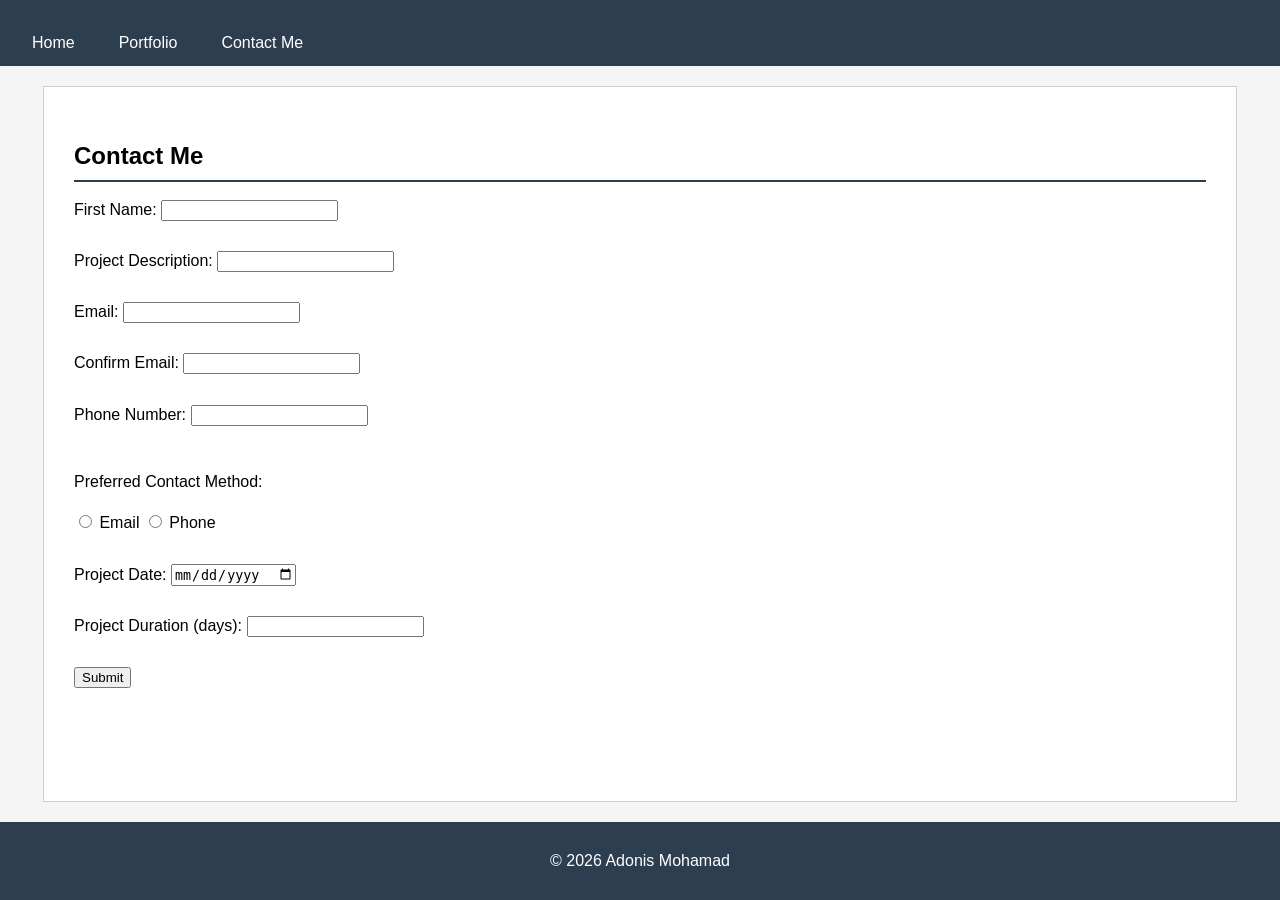
==== contactme.html @ 0c34d4f8 "Add files via upload" ====
<!DOCTYPE html>
<html lang="en">
<head>
  <meta charset="UTF-8">
  <title>Contact Me</title>

  <!-- Link to the external CSS file -->
  <link rel="stylesheet" href="style.css">

  <!-- Link to the external JavaScript file -->
  <script src="script.js" defer></script>
</head>
<body>

  <!-- Header with navigation bar -->
  <header class="main-header">
    <nav>
      <ul>
        <!-- Navigation links to the three pages -->
        <li><a href="home.html">Home</a></li>
        <li><a href="portfolio.html">Portfolio</a></li>
        <li><a href="contactme.html">Contact Me</a></li>
      </ul>
    </nav>
  </header>

  <!-- Main content of the page -->
  <main>

    <!-- Contact form section -->
    <section id="contact-me">
      <h2>Contact Me</h2>

      <!-- Form starts here -->
      <form id="contactForm" onsubmit="return validateform()"> 

        <!-- First name input -->
        <label for="firstname">First Name:</label>
        <input type="text" id="firstname" name="firstname">

        <br><br>

        <!-- Description input -->
        <label for="description">Project Description:</label>
        <input type="text" id="description" name="description">

        <br><br>
        
        <!-- Email input -->
        <label for="email">Email:</label>
        <input type="email" id="email" name="email">

        <br><br>

        <!-- Confirm email input -->
        <label for="confirmemail">Confirm Email:</label>
        <input type="email" id="confirmemail" name="confirmemail">

        <br><br>

        <!-- Phone number input -->
        <label for="phone">Phone Number:</label>
        <input type="tel" id="phone" name="phone">

        <br><br>

        <!-- Preferred contact method -->
        <p>Preferred Contact Method:</p>

        <label>
          <input type="radio" name="contactmethod" value="email"> Email
        </label>

        <label>
          <input type="radio" name="contactmethod" value="phone"> Phone
        </label>

        <br><br>

        <!-- Project date input -->
        <label for="date">Project Date:</label>
        <input type="date" id="projectdate" name="date">

        <br><br>

        <!-- Project duration input -->
        <label for="duration">Project Duration (days):</label>
        <input type="number" id="duration" name="duration">

        <br><br>

        <!-- Submit button -->
        <input type="submit" id="submit" value="Submit">

      </form>

    </section>

  </main>

  <!-- Footer at the bottom of the page -->
  <footer>
    <p>&copy; 2026 Adonis Mohamad</p>
  </footer>


  
</body>
</html>
---- style.css ----
body {
    font-family: Arial, sans-serif;
    margin: 0px;
    padding: 0px;
    line-height: 1.6;
    background-color: #f5f5f5;

    min-height: 100vh;        /* makes page as tall as the screen */
    display: flex;            /* enables layout control */
    flex-direction: column;   /* stacks header, main, footer */
}

.main-header {
    background-color: #2c3e50;
    color: white;
    padding: 10px 20px;

}

nav {
    margin-top: 20px;
}


nav ul {
    list-style-type: none;
    display: flex;
    flex-wrap: wrap;
    justify-content: flex-start;
    align-items: center;
    margin: 0;
    padding: 0;

}

nav ul li {
    margin-right: 20px;
}

nav ul li a {
    color: white;
    text-decoration: none;
    padding: 8px 12px;

}

nav ul li a:hover {
    background-color: #34495e;
    border-radius: 4px;
}



main {
    width: 90%;
    max-width: 1000%;
    margin: 20px auto;
    padding: 20px;
    background-color: white;
    border: 1px solid #ccc;

    flex: 1;   /* pushes the footer to the bottom */
}

footer {
    text-align: center;
    padding: 10px;
    background-color: #2c3e50;
    color: white;
}


section {
    margin-bottom: 30px;      /* space between sections */
}

section h2 {
    border-bottom: 2px solid #2c3e50;
    padding-bottom: 5px;
    margin-bottom: 15px;
}


.project {
    border: 1px solid #ccc;
    padding: 15px;
    margin-bottom: 20px;
}


@media (max-width: 600px) {

    nav ul {
        flex-direction: column;   
        align-items: flex-start;
    }

    nav ul li {
        margin-bottom: 10px;      
    }

    main {
        width: 95%;               /* use more screen space */
        padding: 15px;
    }
}
#education,
#work-experience,
#skills,
#projects,
#interests,
#contact-me {
    padding: 10px;
}

.skill-logo {
    width: 30px;
    height: 30px;
    object-fit: contain;
    vertical-align: middle;
    margin-left: 10px;
}
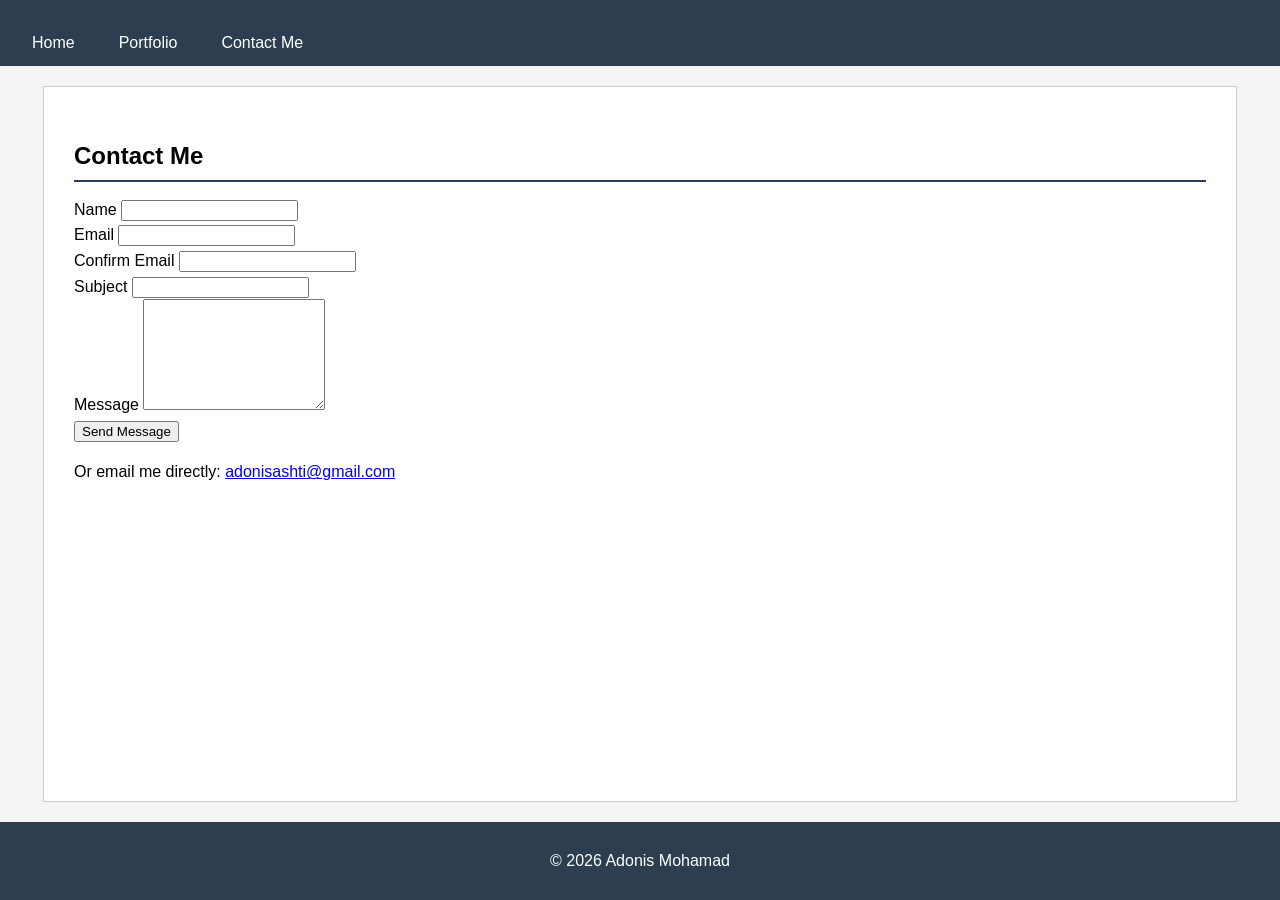
==== commit 825aa688: "Update contactme.html" ====
--- a/contactme.html
+++ b/contactme.html
@@ -17,7 +17,7 @@
     <nav>
       <ul>
         <!-- Navigation links to the three pages -->
-        <li><a href="home.html">Home</a></li>
+        <li><a href="index.html">Home</a></li>
         <li><a href="portfolio.html">Portfolio</a></li>
         <li><a href="contactme.html">Contact Me</a></li>
       </ul>
@@ -32,68 +32,57 @@
       <h2>Contact Me</h2>
 
       <!-- Form starts here -->
-      <form id="contactForm" onsubmit="return validateform()"> 
+      <form id="contactForm" onsubmit="return validateform()">
 
-        <!-- First name input -->
-        <label for="firstname">First Name:</label>
-        <input type="text" id="firstname" name="firstname">
+    <div class="form-row">
 
-        <br><br>
+        <div class="form-group">
+            <label for="firstname">Name</label>
+            <input type="text" id="firstname" name="firstname" required>
+        </div>
 
-        <!-- Description input -->
-        <label for="description">Project Description:</label>
-        <input type="text" id="description" name="description">
+        <div class="form-group">
+            <label for="email">Email</label>
+            <input type="email" id="email" name="email" required>
+        </div>
 
-        <br><br>
-        
-        <!-- Email input -->
-        <label for="email">Email:</label>
-        <input type="email" id="email" name="email">
+    </div>
 
-        <br><br>
 
-        <!-- Confirm email input -->
-        <label for="confirmemail">Confirm Email:</label>
-        <input type="email" id="confirmemail" name="confirmemail">
+    <div class="form-row">
 
-        <br><br>
+        <div class="form-group">
+            <label for="confirmemail">Confirm Email</label>
+            <input type="email" id="confirmemail" name="confirmemail" required>
+        </div>
 
-        <!-- Phone number input -->
-        <label for="phone">Phone Number:</label>
-        <input type="tel" id="phone" name="phone">
+        <div class="form-group">
+            <label for="subject">Subject</label>
+            <input type="text" id="subject" name="subject" required>
+        </div>
 
-        <br><br>
+    </div>
 
-        <!-- Preferred contact method -->
-        <p>Preferred Contact Method:</p>
 
-        <label>
-          <input type="radio" name="contactmethod" value="email"> Email
-        </label>
+    <div class="form-group">
+        <label for="message">Message</label>
+        <textarea id="message" name="message" rows="7" required></textarea>
+    </div>
 
-        <label>
-          <input type="radio" name="contactmethod" value="phone"> Phone
-        </label>
 
-        <br><br>
+    <button type="submit" class="send-button">
+        Send Message
+    </button>
 
-        <!-- Project date input -->
-        <label for="date">Project Date:</label>
-        <input type="date" id="projectdate" name="date">
+</form>
 
-        <br><br>
+<p class="contact-email">
+    Or email me directly:
+    <a href="mailto:adonisashti@gmail.com">adonisashti@gmail.com</a>
+</p>
 
-        <!-- Project duration input -->
-        <label for="duration">Project Duration (days):</label>
-        <input type="number" id="duration" name="duration">
 
-        <br><br>
-
-        <!-- Submit button -->
-        <input type="submit" id="submit" value="Submit">
-
-      </form>
-
+      
     </section>
 
   </main>
@@ -106,4 +95,4 @@
 
   
 </body>
-</html>+</html>
--- a/style.css
+++ b/style.css
@@ -81,11 +81,7 @@
 }
 
 
-.project {
-    border: 1px solid #ccc;
-    padding: 15px;
-    margin-bottom: 20px;
-}
+
 
 
 @media (max-width: 600px) {
@@ -119,4 +115,150 @@
     object-fit: contain;
     vertical-align: middle;
     margin-left: 10px;
-}+}
+
+/* Portfolio project grid */
+.project-grid {
+    display: grid;
+    grid-template-columns: repeat(2, 1fr);
+    gap: 25px;
+    margin-top: 25px;
+}
+
+/* Individual project card */
+.project-card {
+    border: 1px solid #ccc;
+    border-radius: 8px;
+    padding: 20px;
+    text-align: center;
+    background-color: #f9f9f9;
+    cursor: pointer;
+    transition: 0.2s;
+
+    height: 220px;
+
+    display: flex;
+    flex-direction: column;
+    justify-content: center;
+    align-items: center;
+
+}
+
+/* Slight effect when hovering over a project */
+.project-card:hover {
+    transform: translateY(-4px);
+    box-shadow: 0 4px 10px rgba(0, 0, 0, 0.15);
+}
+
+/* Project images */
+.project-card img {
+    width: 100%;
+    height: 180px;
+    object-fit: contain;
+    border-radius: 5px;
+    margin-bottom: 10px;
+}
+
+.project-card h3 {
+    margin: 10px 0 5px;
+    color: #2c3e50;
+}
+
+.project-card p {
+    margin: 0;
+}
+
+/* On smaller screens, show one project per row */
+@media (max-width: 600px) {
+    .project-grid {
+        grid-template-columns: 1fr;
+    }
+}
+
+/* Dark background behind an opened project */
+.project-modal {
+    display: none;
+    position: fixed;
+    z-index: 1000;
+    left: 0;
+    top: 0;
+    width: 100%;
+    height: 100%;
+    background-color: rgba(0, 0, 0, 0.6);
+    overflow: auto;
+}
+
+/* Main popup box */
+.modal-content {
+    background-color: white;
+    width: 80%;
+    max-width: 800px;
+    margin: 60px auto;
+    padding: 25px;
+    border-radius: 8px;
+    position: relative;
+}
+
+/* X button */
+.close-modal {
+    position: absolute;
+    top: 15px;
+    right: 15px;
+    border: none;
+    background: none;
+    font-size: 22px;
+    cursor: pointer;
+}
+
+/* Image inside the popup */
+.modal-project-image {
+    width: 100%;
+    max-width: 600px;
+    display: block;
+    margin: 20px auto;
+    border-radius: 5px;
+}
+
+/* View Code button */
+.code-button {
+    background-color: #2c3e50;
+    color: white;
+    border: none;
+    padding: 10px 18px;
+    border-radius: 4px;
+    cursor: pointer;
+    font-size: 15px;
+}
+
+.code-button:hover {
+    background-color: #34495e;
+}
+
+/* Code is hidden until View Code is pressed */
+.code-section {
+    display: none;
+    margin-top: 25px;
+}
+
+/* Code boxes */
+.code-section pre {
+    background-color: #1e1e1e;
+    color: white;
+    padding: 15px;
+    border-radius: 5px;
+    overflow-x: auto;
+    text-align: left;
+}
+
+.code-section code {
+    font-family: monospace;
+}
+
+/* Make popup fit smaller screens */
+@media (max-width: 600px) {
+    .modal-content {
+        width: 85%;
+        margin: 30px auto;
+        padding: 20px;
+    }
+}
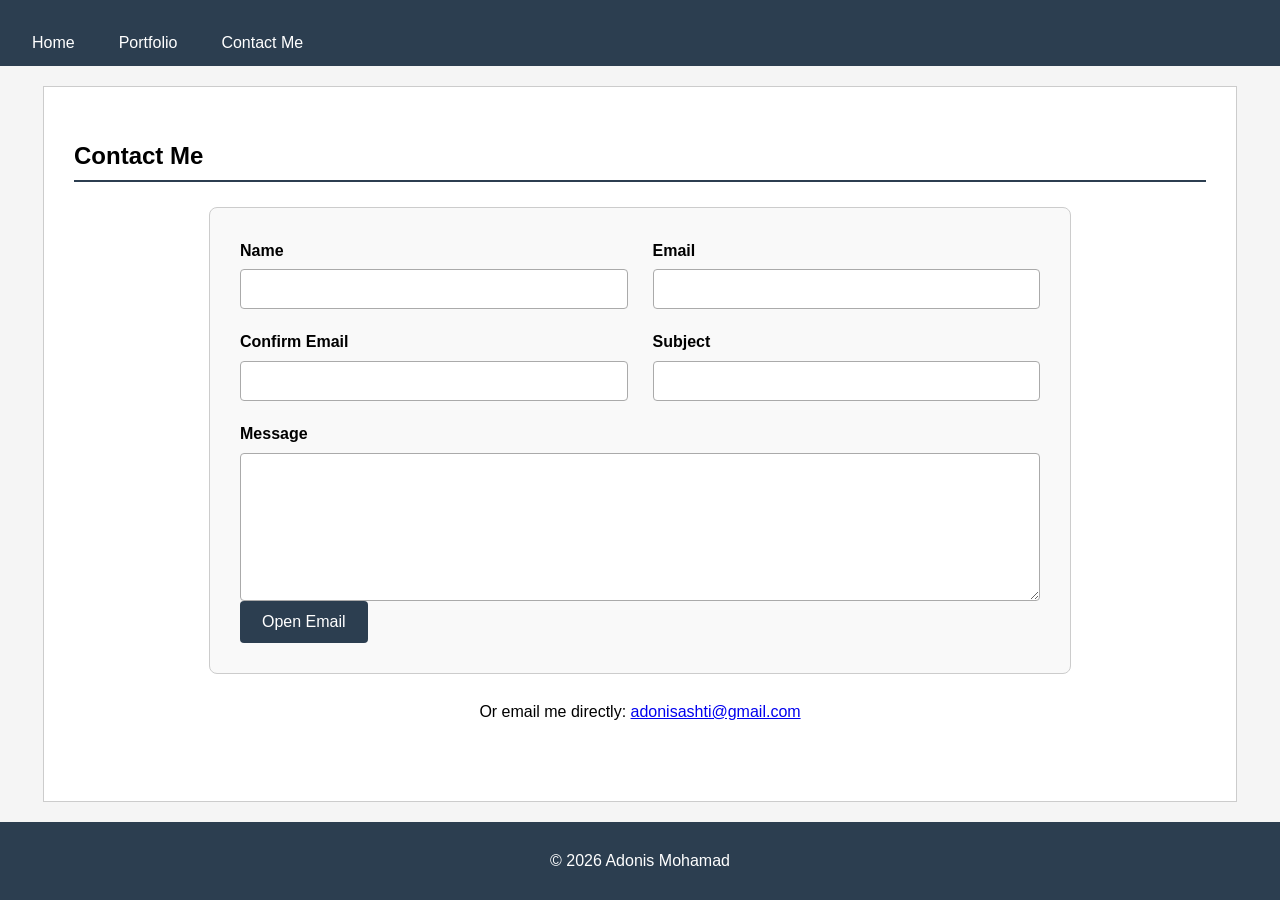
==== commit 04781d19: "Update contactme.html" ====
--- a/contactme.html
+++ b/contactme.html
@@ -71,7 +71,7 @@
 
 
     <button type="submit" class="send-button">
-        Send Message
+        Open Email
     </button>
 
 </form>
--- a/style.css
+++ b/style.css
@@ -262,3 +262,80 @@
         padding: 20px;
     }
 }
+
+
+/* Contact form */
+#contactForm {
+    max-width: 800px;
+    margin: 25px auto;
+    padding: 30px;
+    background-color: #f9f9f9;
+    border: 1px solid #ccc;
+    border-radius: 8px;
+}
+
+/* Two fields next to each other */
+.form-row {
+    display: flex;
+    gap: 25px;
+    margin-bottom: 20px;
+}
+
+.form-group {
+    flex: 1;
+    display: flex;
+    flex-direction: column;
+}
+
+/* Form labels */
+.form-group label {
+    margin-bottom: 6px;
+    font-weight: bold;
+}
+
+/* Input boxes and message box */
+.form-group input,
+.form-group textarea {
+    padding: 10px;
+    border: 1px solid #aaa;
+    border-radius: 4px;
+    font-family: Arial, sans-serif;
+    font-size: 16px;
+}
+
+.form-group textarea {
+    resize: vertical;
+}
+
+/* Send Message button */
+.send-button {
+    background-color: #2c3e50;
+    color: white;
+    border: none;
+    padding: 12px 22px;
+    border-radius: 4px;
+    font-size: 16px;
+    cursor: pointer;
+}
+
+.send-button:hover {
+    background-color: #34495e;
+}
+
+/* Direct email underneath the form */
+.contact-email {
+    text-align: center;
+    margin-top: 20px;
+}
+
+/* Stack the fields on smaller screens */
+@media (max-width: 600px) {
+    .form-row {
+        flex-direction: column;
+        gap: 20px;
+    }
+
+    #contactForm {
+        padding: 20px;
+    }
+}
